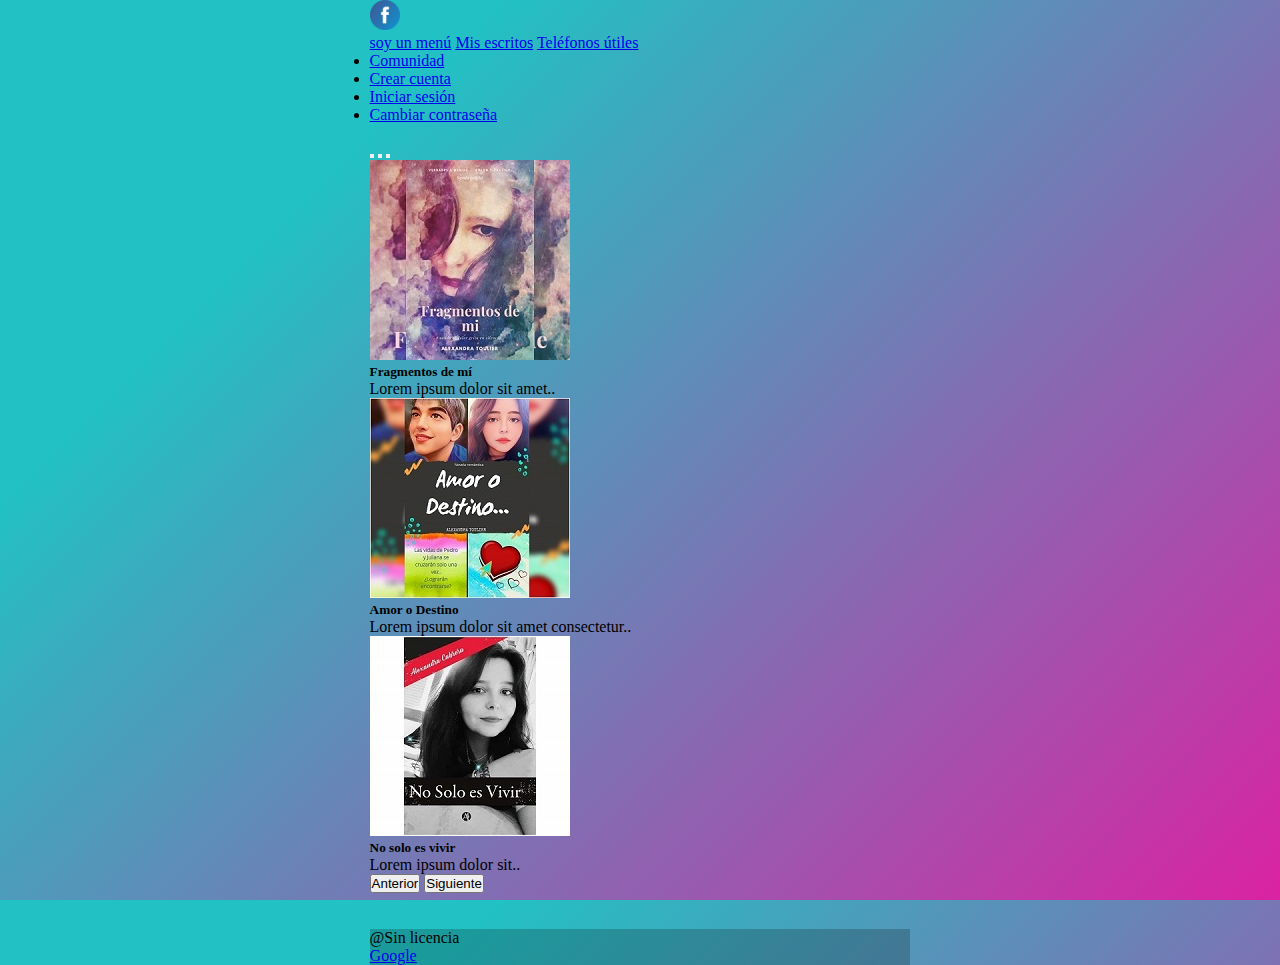
==== index.html @ e7c788fe "Primer añadido" ====
<!DOCTYPE html>
<html lang="en">
    <head>
        <title>Alex Cabrera</title>
        <meta charset="UTF-8">
        <meta name="viewport" content="width=device-width, initial-scale=1">
        <link href="css/style.css" rel="stylesheet">
        <!-- CSS only -->
        <link href="https://cdn.jsdelivr.net/npm/bootstrap@5.2.1/dist/css/bootstrap.min.css" rel="stylesheet" integrity="sha384-iYQeCzEYFbKjA/T2uDLTpkwGzCiq6soy8tYaI1GyVh/UjpbCx/TYkiZhlZB6+fzT" crossorigin="anonymous">
    </head>
    <body>
        <div id="contenedor">
            
            <div id="contenedor">

            <nav class="navbar navbar-expand-lg bg-gradient">
                <div class="container-fluid">

                    <a class="navbar-brand" href="#">
                        <img src="img/face.png" alt="Logo" width="30" height="" class="d-inline-block align-text-top">
                    </a>

                  <div class="collapse navbar-collapse" id="navbarNavAltMarkup" >
                    <div class="navbar-nav mx-auto">
                      <a class="nav-link active" aria-current="page" href="#">soy un menú</a>
                      <a class="nav-link" href="#">Mis escritos</a>
                      <a class="nav-link" href="#">Teléfonos útiles</a>
                      <li class="nav-item dropdown">
                        <a class="nav-link dropdown-toggle" href="#" role="button" data-bs-toggle="dropdown" aria-expanded="false">
                          Comunidad
                        </a>
                        <ul class="dropdown-menu">
                          <li><a class="dropdown-item" href="#">Crear cuenta</a></li>
                          <li><a class="dropdown-item" href="#">Iniciar sesión</a></li>
                          <li><a class="dropdown-item" href="#">Cambiar contraseña</a></li>
                        </ul>
                    </li>    
                    </div>

                  </div>
                </div>
            </nav>

            <br>

            <div id="carouselExampleCaptions" class="carousel slide" data-bs-ride="false">
                <div class="carousel-indicators">
                    <button type="button" data-bs-target="#carouselExampleCaptions" data-bs-slide-to="0" class="active" aria-current="true" aria-label="Slide 1"></button>
                    <button type="button" data-bs-target="#carouselExampleCaptions" data-bs-slide-to="1" aria-label="Slide 2"></button>
                    <button type="button" data-bs-target="#carouselExampleCaptions" data-bs-slide-to="2" aria-label="Slide 3"></button>
                </div>
                <div class="carousel-inner">
                    <div class="carousel-item active" >
                        <img src="img/fragDeMi.jpeg" class="d-block w-100" alt="...">
                        <div class="carousel-caption d-none d-md-block" >
                        <h5>Fragmentos de mí</h5>
                        <p>Lorem ipsum dolor sit amet..</p>
                        </div>
                    </div>
                <div class="carousel-item">
                    <img src="img/amorODestino.jpeg" class="d-block w-100" alt="...">
                    <div class="carousel-caption d-none d-md-block">
                        <h5>Amor o Destino</h5>
                        <p>Lorem ipsum dolor sit amet consectetur..</p>
                    </div>
                </div>
                <div class="carousel-item">
                    <img src="img/noSoloEsVivir.jpeg" class="d-block w-100" alt="...">
                    <div class="carousel-caption d-none d-md-block">
                        <h5>No solo es vivir</h5>
                        <p>Lorem ipsum dolor sit..</p>
                    </div>
                </div>
                </div>
                <button class="carousel-control-prev" type="button" data-bs-target="#carouselExampleCaptions" data-bs-slide="prev">
                    <span class="carousel-control-prev-icon" aria-hidden="true"></span>
                    <span class="visually-hidden">Anterior</span>
                </button>
                <button class="carousel-control-next" type="button" data-bs-target="#carouselExampleCaptions" data-bs-slide="next">
                    <span class="carousel-control-next-icon" aria-hidden="true"></span>
                    <span class="visually-hidden">Siguiente</span>
                </button>
            </div>
            <br>
            <br>
            <footer class="bg-light text-center text-lg-start">
                <div class="text-center p-3" style="background-color: rgba(0,0,0,0.2);" >
                    @Sin licencia
                    <br>
                    <a class="text-dark" target="_blank" href="https://www.google.com" >Google</a>
                </div>
            </footer>

















        </div>
    <!-- JavaScript Bundle with Popper -->
    <script src="https://cdn.jsdelivr.net/npm/bootstrap@5.2.1/dist/js/bootstrap.bundle.min.js" integrity="sha384-u1OknCvxWvY5kfmNBILK2hRnQC3Pr17a+RTT6rIHI7NnikvbZlHgTPOOmMi466C8" crossorigin="anonymous"></script>    
    </body>
</html>
---- css/style.css ----
* {
    margin: 0;
    padding: 0;
}


#contenedor{
    width: 65%;
    height: 800px;
    margin: auto;
}    


html {
    height: 100%;
}


body {
    height: 100%;
    background: rgb(34,193,195);
    background: linear-gradient(135deg, rgba(34,193,195,1) 23%, rgb(218, 34, 163) 100%); 
}
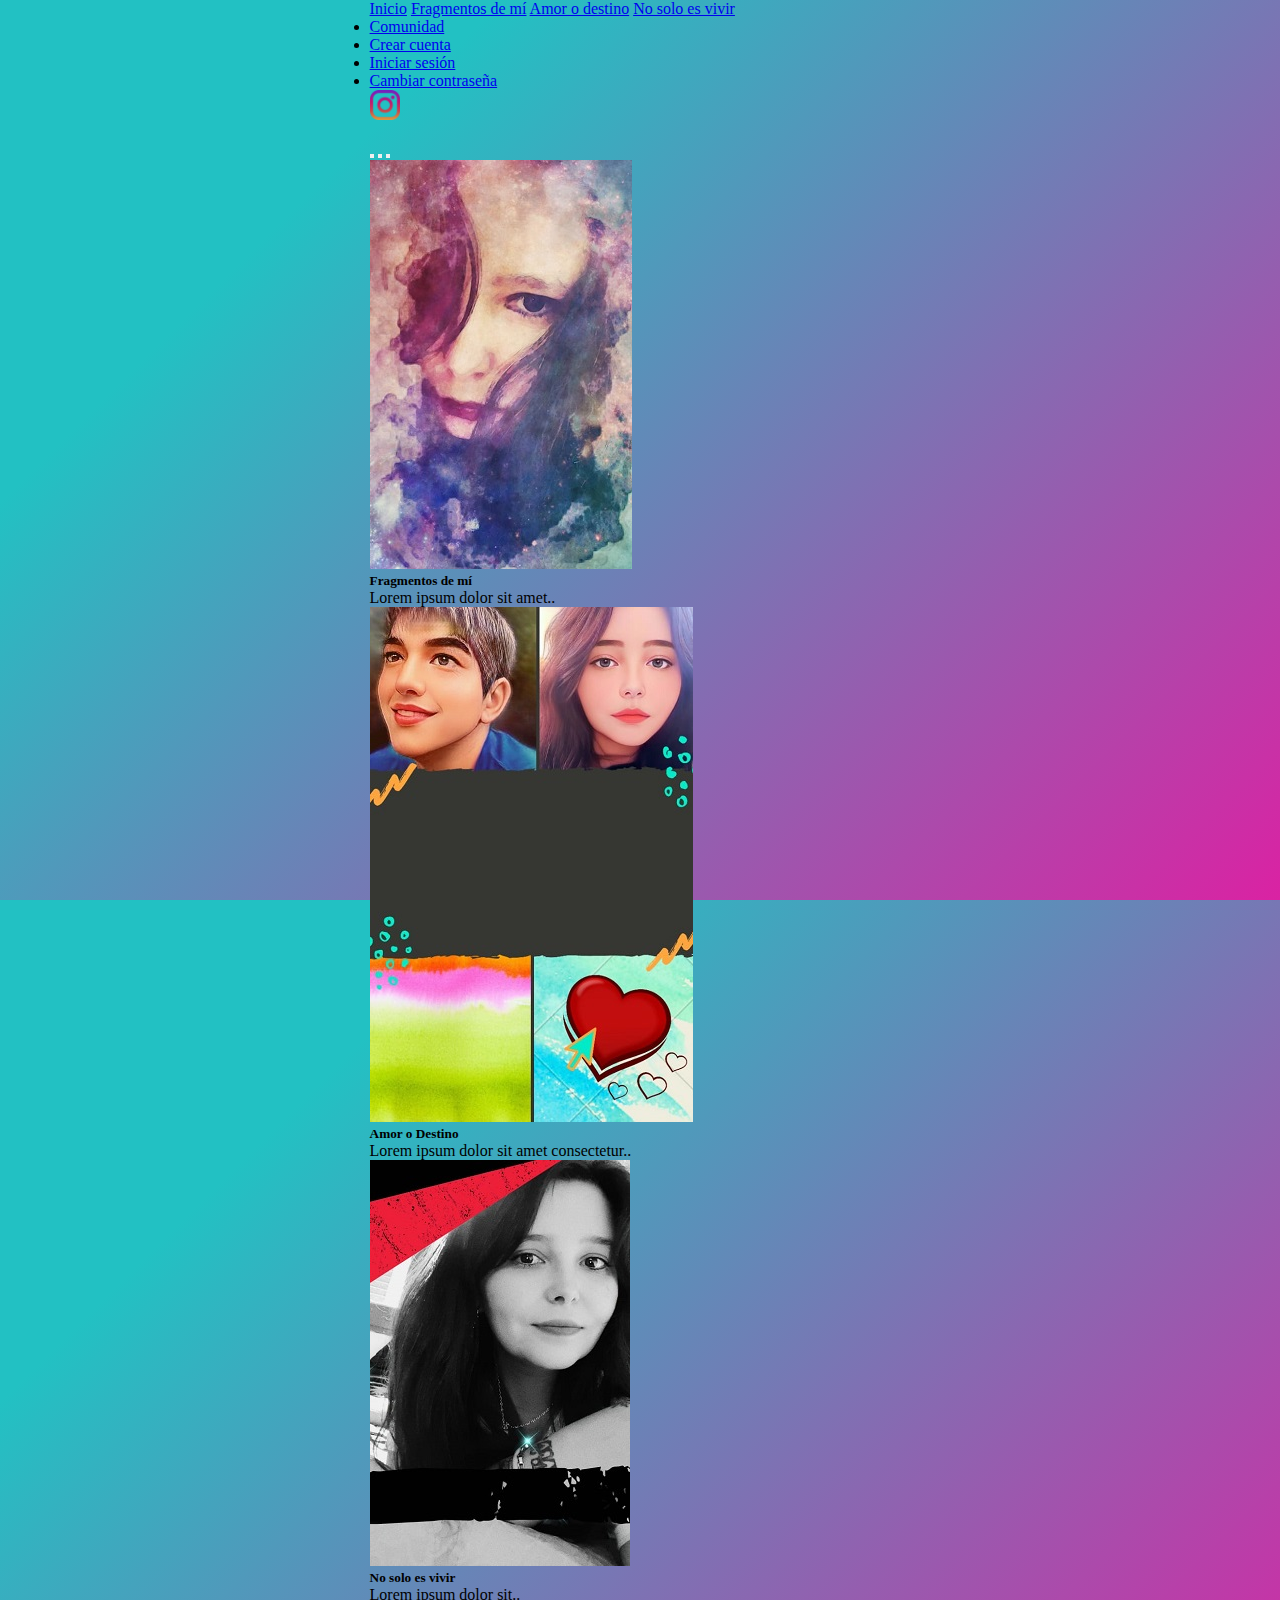
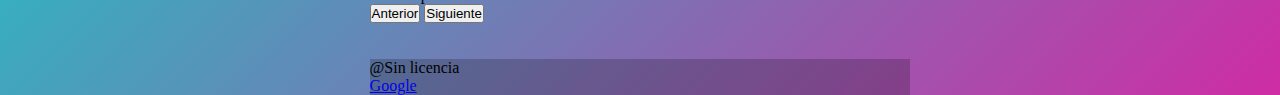
==== commit 15dffc91: "Añadido más páginas" ====
--- a/index.html
+++ b/index.html
@@ -5,7 +5,6 @@
         <meta charset="UTF-8">
         <meta name="viewport" content="width=device-width, initial-scale=1">
         <link href="css/style.css" rel="stylesheet">
-        <!-- CSS only -->
         <link href="https://cdn.jsdelivr.net/npm/bootstrap@5.2.1/dist/css/bootstrap.min.css" rel="stylesheet" integrity="sha384-iYQeCzEYFbKjA/T2uDLTpkwGzCiq6soy8tYaI1GyVh/UjpbCx/TYkiZhlZB6+fzT" crossorigin="anonymous">
     </head>
     <body>
@@ -15,29 +14,28 @@
 
             <nav class="navbar navbar-expand-lg bg-gradient">
                 <div class="container-fluid">
-
-                    <a class="navbar-brand" href="#">
-                        <img src="img/face.png" alt="Logo" width="30" height="" class="d-inline-block align-text-top">
-                    </a>
-
                   <div class="collapse navbar-collapse" id="navbarNavAltMarkup" >
                     <div class="navbar-nav mx-auto">
-                      <a class="nav-link active" aria-current="page" href="#">soy un menú</a>
-                      <a class="nav-link" href="#">Mis escritos</a>
-                      <a class="nav-link" href="#">Teléfonos útiles</a>
-                      <li class="nav-item dropdown">
-                        <a class="nav-link dropdown-toggle" href="#" role="button" data-bs-toggle="dropdown" aria-expanded="false">
-                          Comunidad
-                        </a>
+                        <a class="nav-link active" aria-current="page" href="index.html">Inicio</a>
+                        <a class="nav-link active" aria-current="page" href="fragDeMi.html">Fragmentos de mí</a>
+                        <a class="nav-link active" href="amorODestino.html">Amor o destino</a>
+                        <a class="nav-link active" href="noSoloEsVivir.html">No solo es vivir</a>
+                        <li class="nav-item dropdown">
+                            <a class="nav-link dropdown-toggle" href="#" role="button" data-bs-toggle="dropdown" aria-expanded="false">
+                            Comunidad
+                            </a>
                         <ul class="dropdown-menu">
-                          <li><a class="dropdown-item" href="#">Crear cuenta</a></li>
-                          <li><a class="dropdown-item" href="#">Iniciar sesión</a></li>
-                          <li><a class="dropdown-item" href="#">Cambiar contraseña</a></li>
+                            <li><a class="dropdown-item" href="#">Crear cuenta</a></li>
+                            <li><a class="dropdown-item" href="#">Iniciar sesión</a></li>
+                            <li><a class="dropdown-item" href="#">Cambiar contraseña</a></li>
                         </ul>
-                    </li>    
+                        </li>    
                     </div>
 
                   </div>
+                  <a class="navbar-brand" href="#">
+                    <a href="https://instagram.com/alex85_books?igshid=YmMyMTA2M2Y="><img src="img/instagram.png" alt="Link Insta Alexandra" width="30" height="" class="d-inline-block align-text-top"></a>
+                </a>
                 </div>
             </nav>
 
@@ -92,21 +90,6 @@
             </footer>
 
 
-
-
-
-
-
-
-
-
-
-
-
-
-
-
-
         </div>
     <!-- JavaScript Bundle with Popper -->
     <script src="https://cdn.jsdelivr.net/npm/bootstrap@5.2.1/dist/js/bootstrap.bundle.min.js" integrity="sha384-u1OknCvxWvY5kfmNBILK2hRnQC3Pr17a+RTT6rIHI7NnikvbZlHgTPOOmMi466C8" crossorigin="anonymous"></script>    
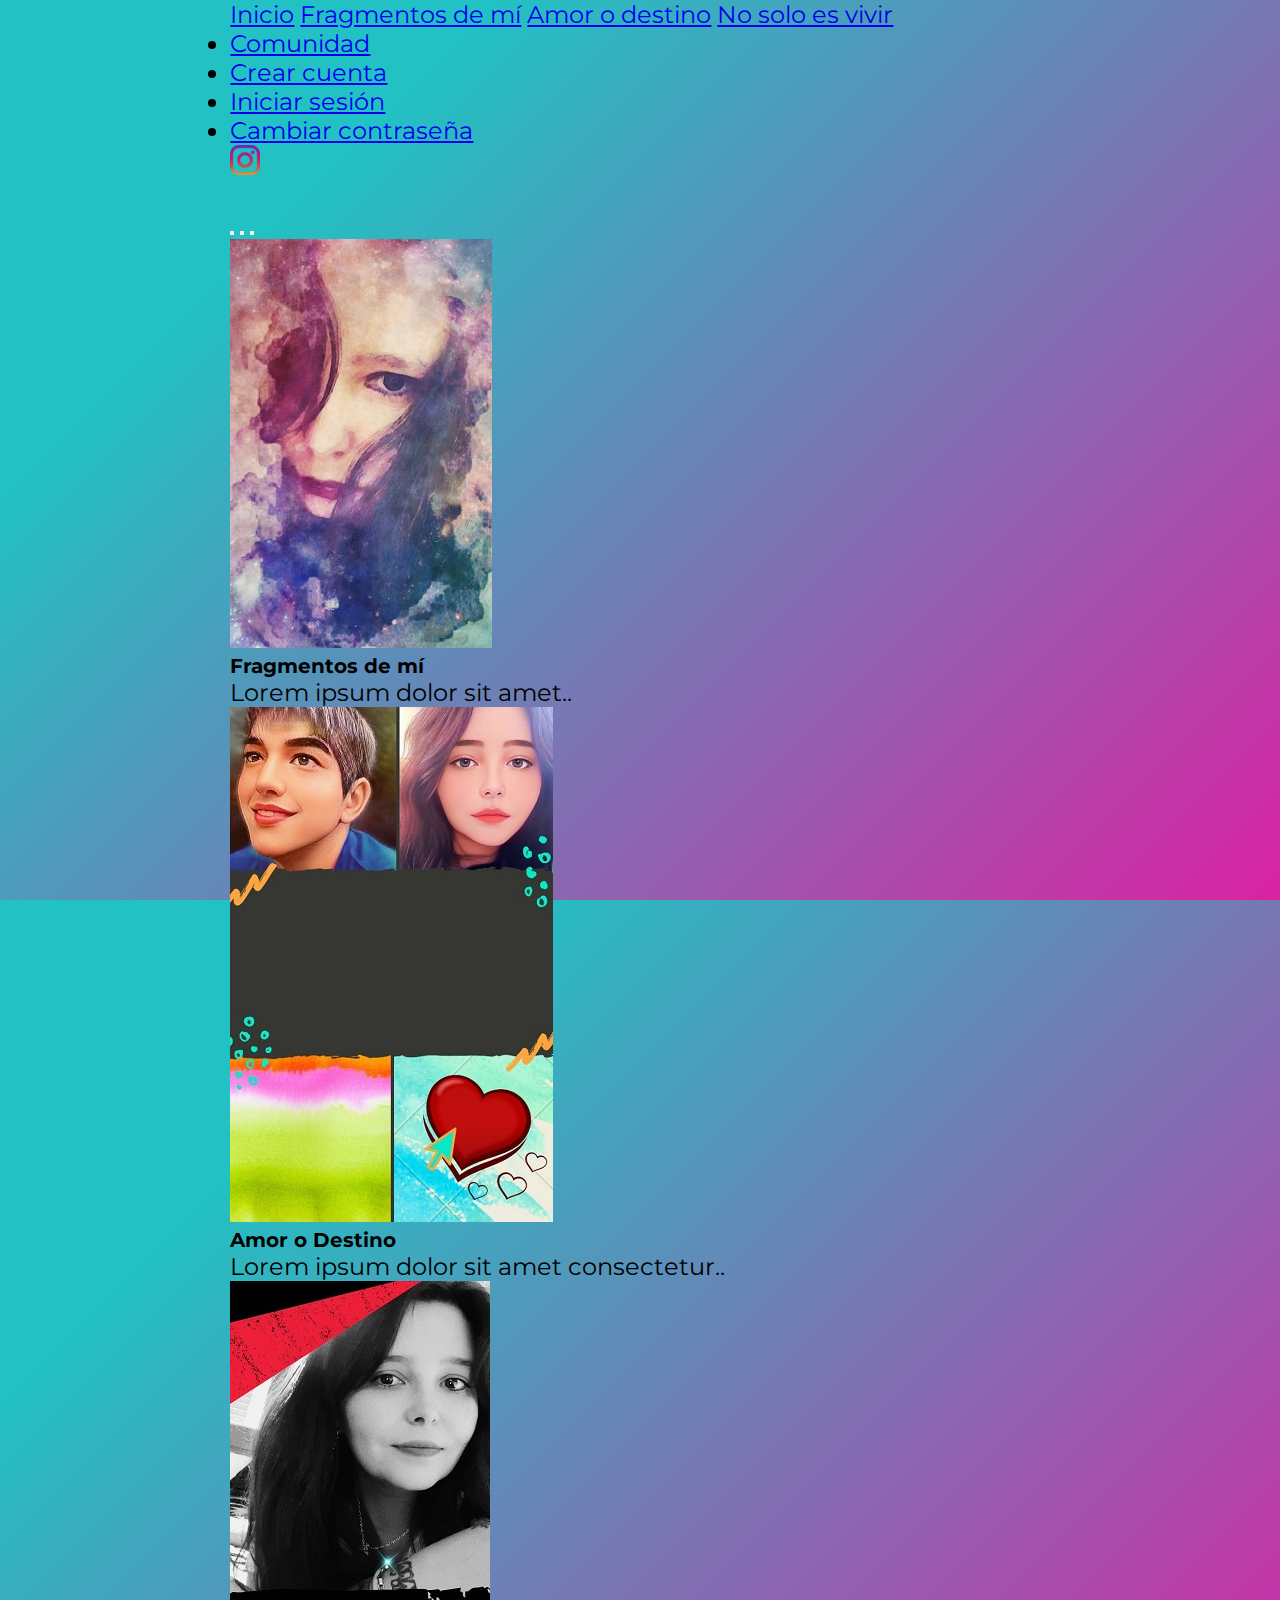
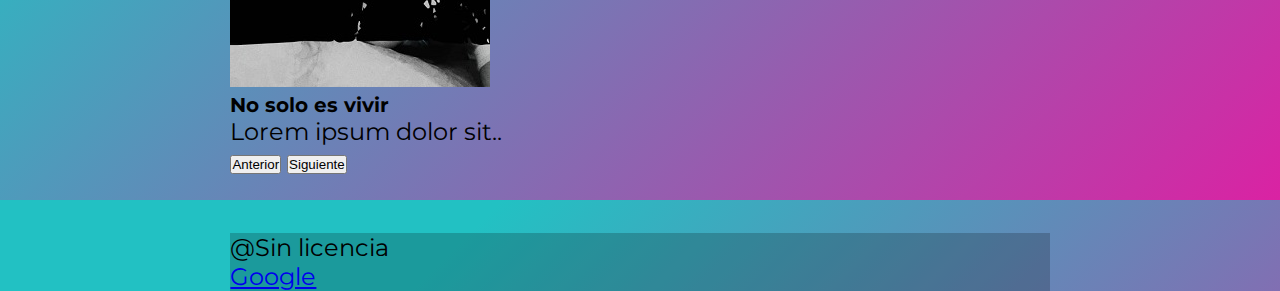
==== commit 37ec5f26: "Añadido de card y carrito para comprar" ====
--- a/index.html
+++ b/index.html
@@ -6,6 +6,9 @@
         <meta name="viewport" content="width=device-width, initial-scale=1">
         <link href="css/style.css" rel="stylesheet">
         <link href="https://cdn.jsdelivr.net/npm/bootstrap@5.2.1/dist/css/bootstrap.min.css" rel="stylesheet" integrity="sha384-iYQeCzEYFbKjA/T2uDLTpkwGzCiq6soy8tYaI1GyVh/UjpbCx/TYkiZhlZB6+fzT" crossorigin="anonymous">
+        <link rel="preconnect" href="https://fonts.googleapis.com">
+        <link rel="preconnect" href="https://fonts.gstatic.com" crossorigin>
+        <link href="https://fonts.googleapis.com/css2?family=Montserrat:wght@200&family=Qwitcher+Grypen&display=swap" rel="stylesheet">
     </head>
     <body>
         <div id="contenedor">
@@ -34,7 +37,7 @@
 
                   </div>
                   <a class="navbar-brand" href="#">
-                    <a href="https://instagram.com/alex85_books?igshid=YmMyMTA2M2Y="><img src="img/instagram.png" alt="Link Insta Alexandra" width="30" height="" class="d-inline-block align-text-top"></a>
+                    <a href="https://instagram.com/alex85_books?igshid=YmMyMTA2M2Y=" target="_blank"><img src="img/instagram.png" alt="Link Insta Alexandra" width="30" height="" class="d-inline-block align-text-top"></a>
                 </a>
                 </div>
             </nav>
--- a/css/style.css
+++ b/css/style.css
@@ -5,9 +5,12 @@
 
 
 #contenedor{
-    width: 65%;
-    height: 800px;
+    width: 80%;
+    height: 700px;
     margin: auto;
+    font-family: 'Montserrat', sans-serif;
+    /*font-family: 'Qwitcher Grypen', cursive;*/
+    font-size: x-large ;
 }    
 
 
@@ -21,3 +24,8 @@
     background: rgb(34,193,195);
     background: linear-gradient(135deg, rgba(34,193,195,1) 23%, rgb(218, 34, 163) 100%); 
 }
+
+.card{
+    margin: auto;
+    font-size: 15px;
+}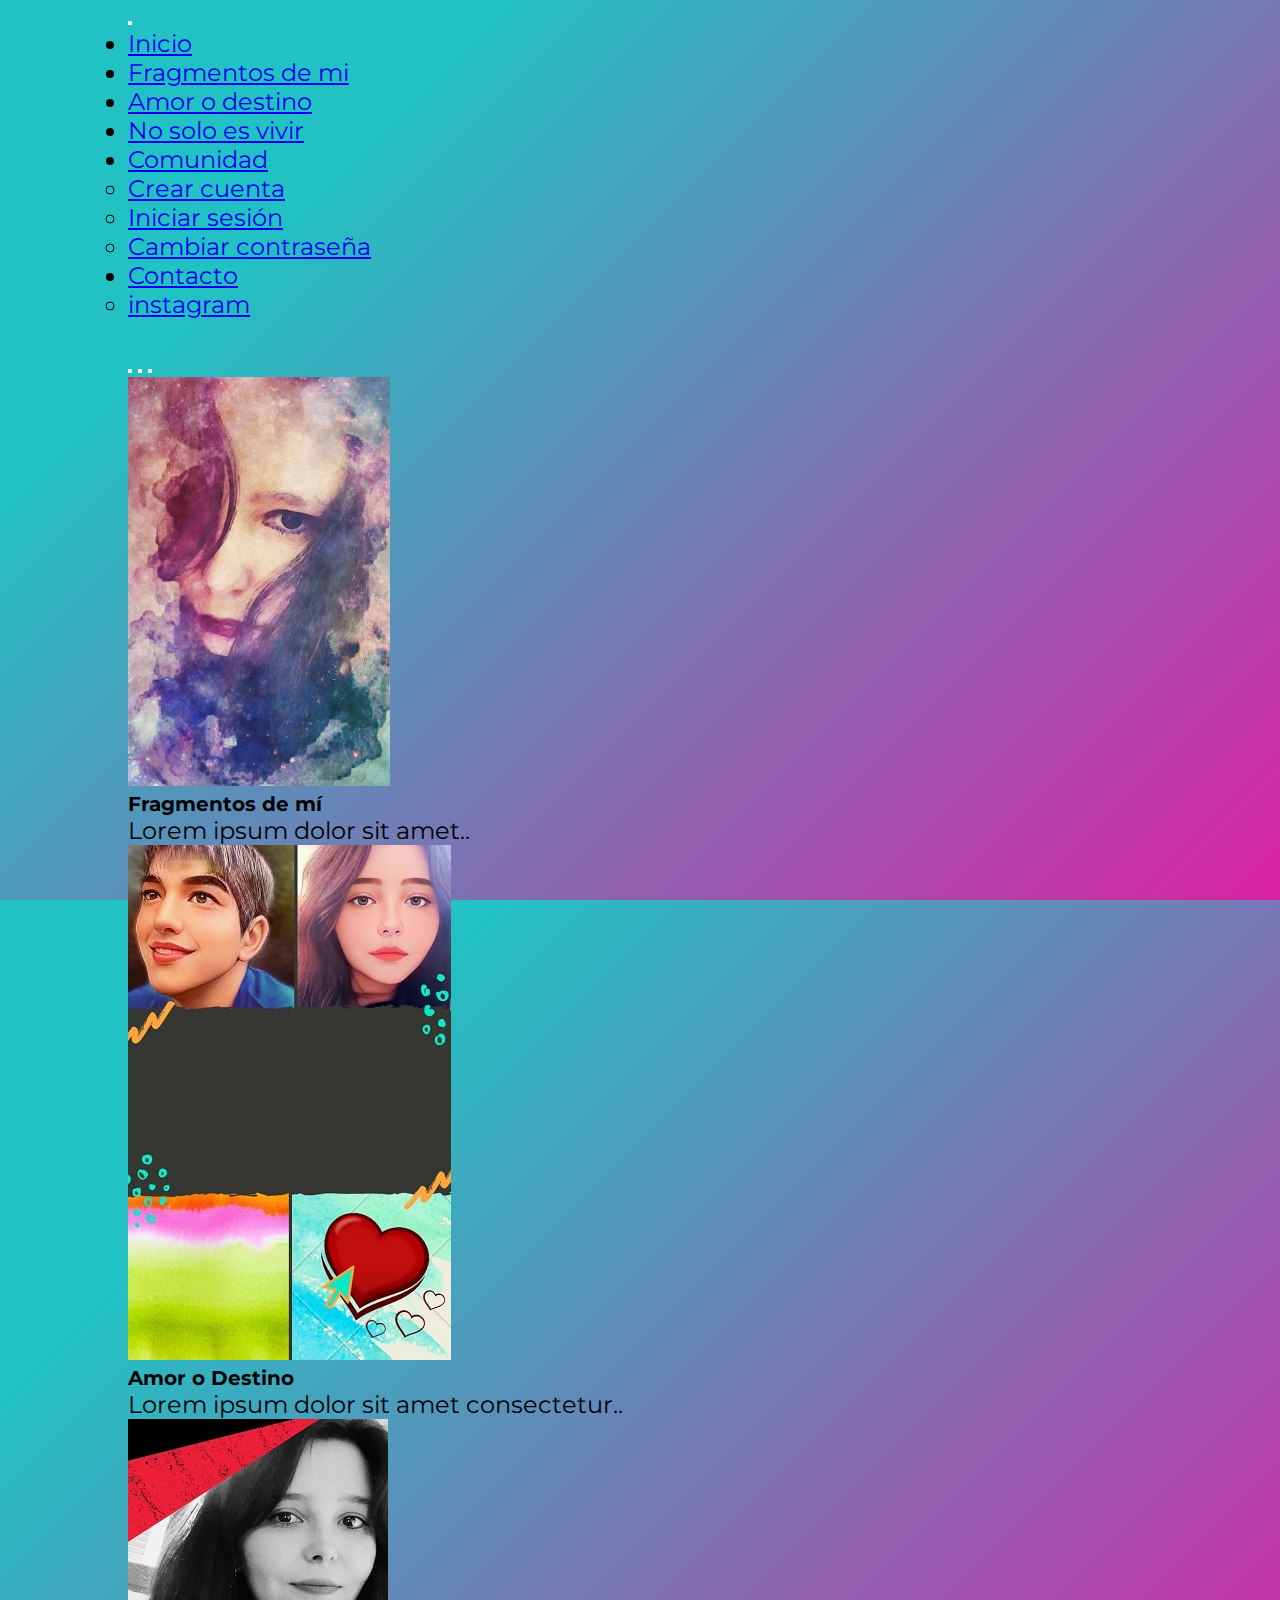
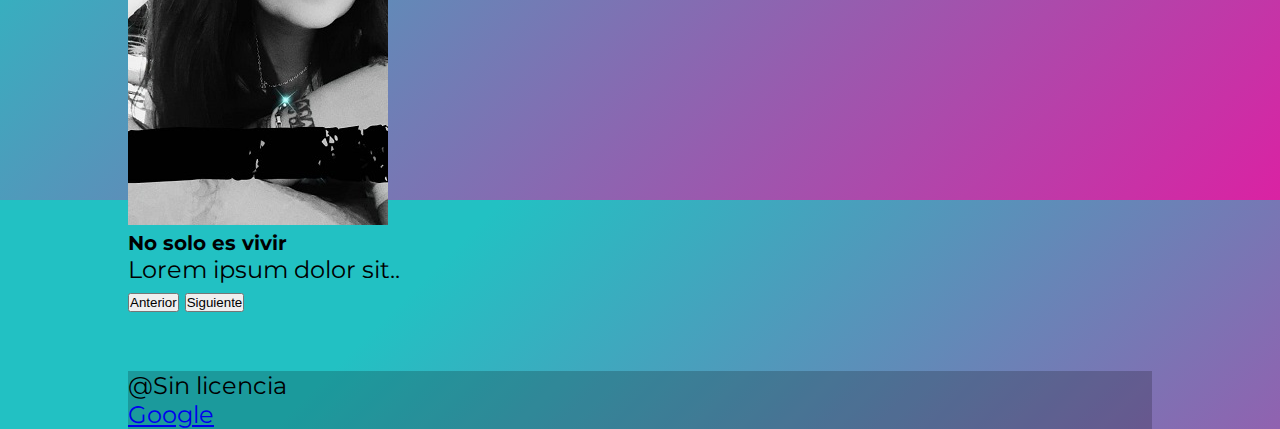
==== commit 2f266b68: "Modificado layout navbar, ahora es responsive!" ====
--- a/index.html
+++ b/index.html
@@ -12,33 +12,46 @@
     </head>
     <body>
         <div id="contenedor">
-            
-            <div id="contenedor">
-
             <nav class="navbar navbar-expand-lg bg-gradient">
                 <div class="container-fluid">
-                  <div class="collapse navbar-collapse" id="navbarNavAltMarkup" >
-                    <div class="navbar-nav mx-auto">
-                        <a class="nav-link active" aria-current="page" href="index.html">Inicio</a>
-                        <a class="nav-link active" aria-current="page" href="fragDeMi.html">Fragmentos de mí</a>
-                        <a class="nav-link active" href="amorODestino.html">Amor o destino</a>
-                        <a class="nav-link active" href="noSoloEsVivir.html">No solo es vivir</a>
-                        <li class="nav-item dropdown">
-                            <a class="nav-link dropdown-toggle" href="#" role="button" data-bs-toggle="dropdown" aria-expanded="false">
-                            Comunidad
-                            </a>
-                        <ul class="dropdown-menu">
-                            <li><a class="dropdown-item" href="#">Crear cuenta</a></li>
-                            <li><a class="dropdown-item" href="#">Iniciar sesión</a></li>
-                            <li><a class="dropdown-item" href="#">Cambiar contraseña</a></li>
+                    <!--<a class="navbar-brand" href="#">Navbar</a>-->
+                    <button class="navbar-toggler" type="button" data-bs-toggle="collapse" data-bs-target="#navbarNavDropdown" aria-controls="navbarNavDropdown" aria-expanded="false" aria-label="Toggle navigation">
+                        <span class="navbar-toggler-icon"></span>
+                    </button>
+                    <div class="collapse navbar-collapse" id="navbarNavDropdown">
+                        <ul class="navbar-nav">
+                            <li class="nav-item">
+                                <a class="nav-link active" aria-current="page" href="#">Inicio</a>
+                            </li>
+                            <li class="nav-item">
+                                <a class="nav-link" href="fragDeMi.html">Fragmentos de mi</a>
+                            </li>
+                            <li class="nav-item">
+                                <a class="nav-link" href="amorODestino.html">Amor o destino</a>
+                            </li>
+                            <li class="nav-item">
+                                <a class="nav-link" href="noSoloEsVivir.html">No solo es vivir</a>
+                            </li>
+                            <li class="nav-item dropdown">
+                                <a class="nav-link dropdown-toggle" href="#" id="navbarDropdownMenuLink" role="button" data-bs-toggle="dropdown" aria-expanded="false">
+                                    Comunidad
+                                </a>
+                                <ul class="dropdown-menu" aria-labelledby="navbarDropdownMenuLink">
+                                    <li><a class="dropdown-item" href="#">Crear cuenta</a></li>
+                                    <li><a class="dropdown-item" href="#">Iniciar sesión</a></li>
+                                    <li><a class="dropdown-item" href="#">Cambiar contraseña</a></li>
+                                </ul>
+                            </li>
+                            <li class="nav-item dropdown">
+                                <a class="nav-link dropdown-toggle" href="#" id="navbarDropdownMenuLink" role="button" data-bs-toggle="dropdown" aria-expanded="false">
+                                    Contacto
+                                </a>
+                                <ul class="dropdown-menu" aria-labelledby="navbarDropdownMenuLink">
+                                    <li><a class="dropdown-item" href="https://instagram.com/alex85_books?igshid=YmMyMTA2M2Y=" target="_blank">instagram</a></li>
+                                </ul>
+                            </li>
                         </ul>
-                        </li>    
                     </div>
-
-                  </div>
-                  <a class="navbar-brand" href="#">
-                    <a href="https://instagram.com/alex85_books?igshid=YmMyMTA2M2Y=" target="_blank"><img src="img/instagram.png" alt="Link Insta Alexandra" width="30" height="" class="d-inline-block align-text-top"></a>
-                </a>
                 </div>
             </nav>
 
@@ -94,6 +107,7 @@
 
 
         </div>
+        </div>
     <!-- JavaScript Bundle with Popper -->
     <script src="https://cdn.jsdelivr.net/npm/bootstrap@5.2.1/dist/js/bootstrap.bundle.min.js" integrity="sha384-u1OknCvxWvY5kfmNBILK2hRnQC3Pr17a+RTT6rIHI7NnikvbZlHgTPOOmMi466C8" crossorigin="anonymous"></script>    
     </body>
--- a/css/style.css
+++ b/css/style.css
@@ -2,7 +2,6 @@
     margin: 0;
     padding: 0;
 }
-
 
 #contenedor{
     width: 80%;
@@ -13,11 +12,9 @@
     font-size: x-large ;
 }    
 
-
 html {
     height: 100%;
 }
-
 
 body {
     height: 100%;
@@ -28,4 +25,4 @@
 .card{
     margin: auto;
     font-size: 15px;
-}+}
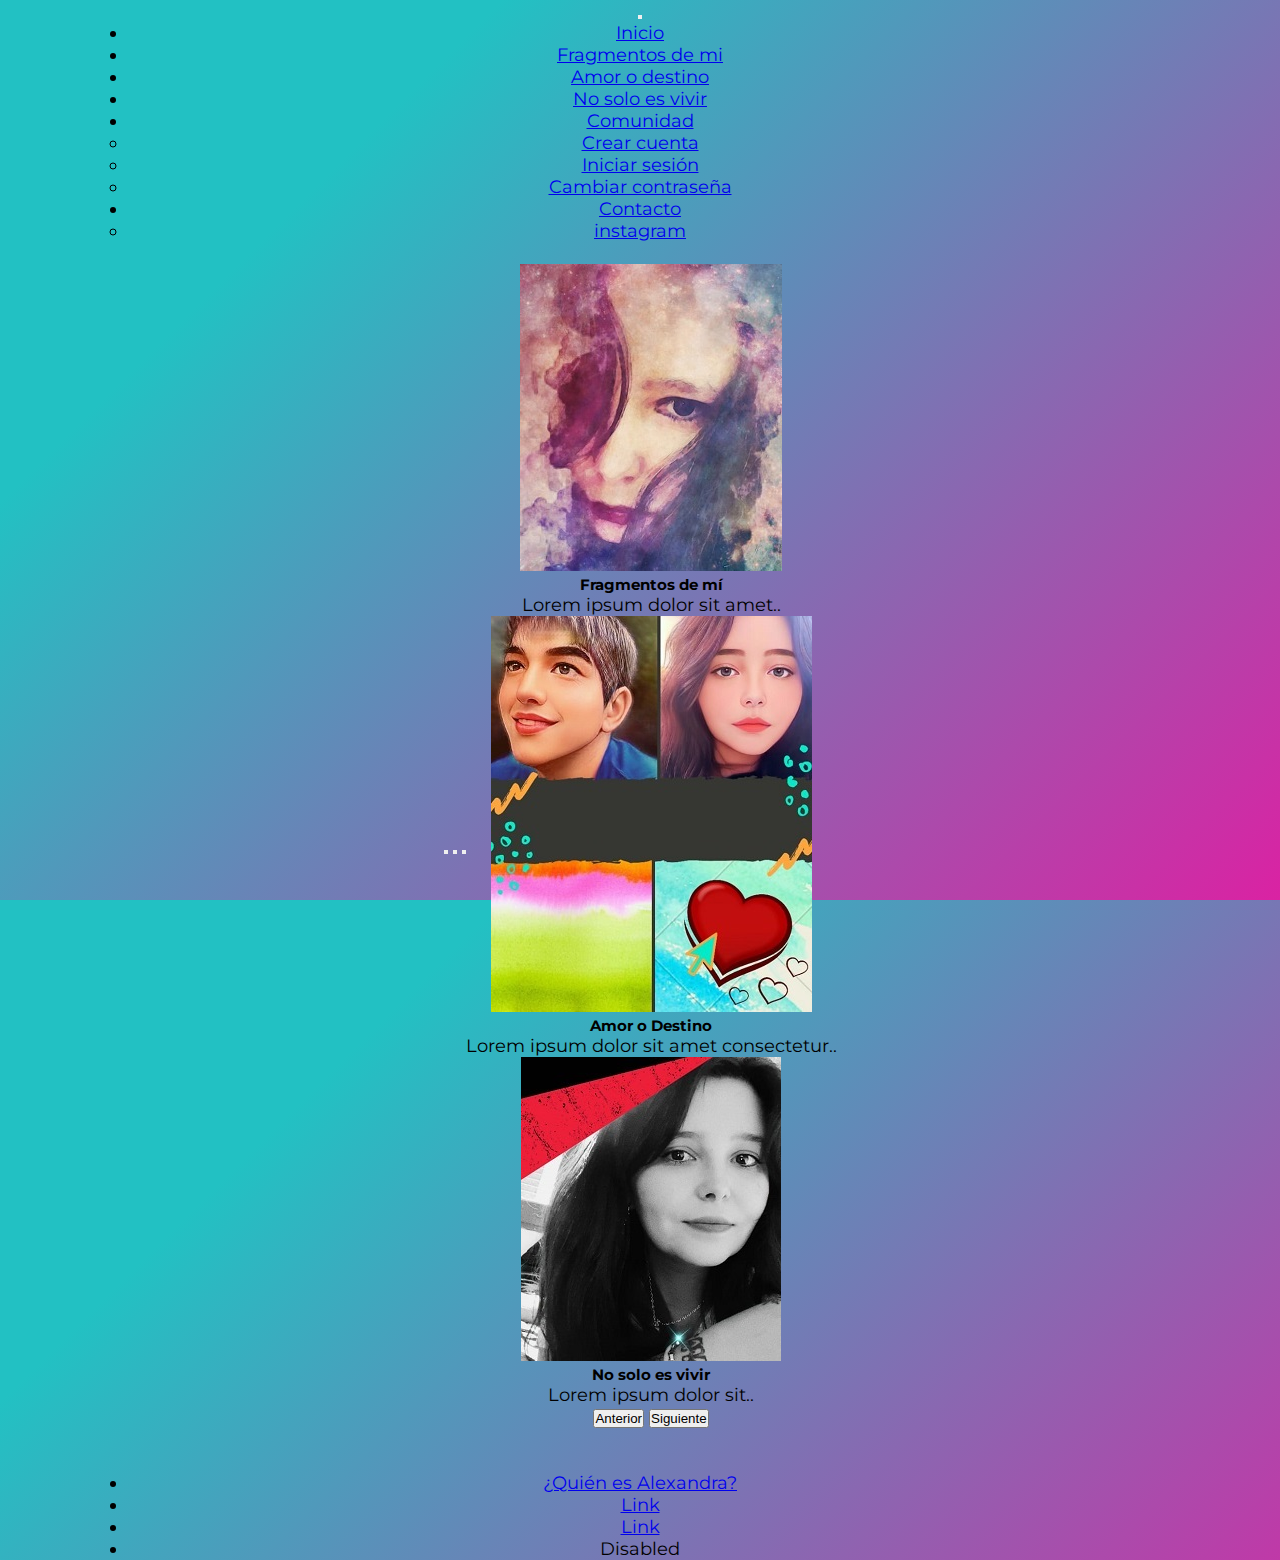
==== commit 42f8c9fc: "Corregido detalles estéticos, como card. De vertical a horizontal" ====
--- a/index.html
+++ b/index.html
@@ -14,14 +14,13 @@
         <div id="contenedor">
             <nav class="navbar navbar-expand-lg bg-gradient">
                 <div class="container-fluid">
-                    <!--<a class="navbar-brand" href="#">Navbar</a>-->
                     <button class="navbar-toggler" type="button" data-bs-toggle="collapse" data-bs-target="#navbarNavDropdown" aria-controls="navbarNavDropdown" aria-expanded="false" aria-label="Toggle navigation">
                         <span class="navbar-toggler-icon"></span>
                     </button>
                     <div class="collapse navbar-collapse" id="navbarNavDropdown">
-                        <ul class="navbar-nav">
+                        <ul class="navbar-nav mx-auto">
                             <li class="nav-item">
-                                <a class="nav-link active" aria-current="page" href="#">Inicio</a>
+                                <a class="nav-link active" aria-current="page" href="index.html">Inicio</a>
                             </li>
                             <li class="nav-item">
                                 <a class="nav-link" href="fragDeMi.html">Fragmentos de mi</a>
@@ -54,61 +53,68 @@
                     </div>
                 </div>
             </nav>
-
+            
             <br>
 
-            <div id="carouselExampleCaptions" class="carousel slide" data-bs-ride="false">
-                <div class="carousel-indicators">
-                    <button type="button" data-bs-target="#carouselExampleCaptions" data-bs-slide-to="0" class="active" aria-current="true" aria-label="Slide 1"></button>
-                    <button type="button" data-bs-target="#carouselExampleCaptions" data-bs-slide-to="1" aria-label="Slide 2"></button>
-                    <button type="button" data-bs-target="#carouselExampleCaptions" data-bs-slide-to="2" aria-label="Slide 3"></button>
-                </div>
-                <div class="carousel-inner">
-                    <div class="carousel-item active" >
-                        <img src="img/fragDeMi.jpeg" class="d-block w-100" alt="...">
-                        <div class="carousel-caption d-none d-md-block" >
-                        <h5>Fragmentos de mí</h5>
-                        <p>Lorem ipsum dolor sit amet..</p>
-                        </div>
-                    </div>
-                <div class="carousel-item">
-                    <img src="img/amorODestino.jpeg" class="d-block w-100" alt="...">
-                    <div class="carousel-caption d-none d-md-block">
-                        <h5>Amor o Destino</h5>
-                        <p>Lorem ipsum dolor sit amet consectetur..</p>
+        <div id="carouselExampleCaptions" class="carousel slide" data-bs-ride="false">
+            <div class="carousel-indicators">
+                <button type="button" data-bs-target="#carouselExampleCaptions" data-bs-slide-to="0" class="active" aria-current="true" aria-label="Slide 1"></button>
+                <button type="button" data-bs-target="#carouselExampleCaptions" data-bs-slide-to="1" aria-label="Slide 2"></button>
+                <button type="button" data-bs-target="#carouselExampleCaptions" data-bs-slide-to="2" aria-label="Slide 3"></button>
+            </div>
+            <div class="carousel-inner">
+                <div class="carousel-item active">
+                    <img src="img/fragDeMi2.jpg" class="d-block w-50 img-fluid d-block mx-auto" alt="...">
+                    <div class="carousel-caption d-none d-md-block" >
+                    <h5>Fragmentos de mí</h5>
+                    <p>Lorem ipsum dolor sit amet..</p>
                     </div>
                 </div>
-                <div class="carousel-item">
-                    <img src="img/noSoloEsVivir.jpeg" class="d-block w-100" alt="...">
-                    <div class="carousel-caption d-none d-md-block">
-                        <h5>No solo es vivir</h5>
-                        <p>Lorem ipsum dolor sit..</p>
-                    </div>
+            <div class="carousel-item">
+                <img src="img/amorODestino2.jpg" class="d-block w-50 img-fluid d-block mx-auto" alt="...">
+                <div class="carousel-caption d-none d-md-block">
+                    <h5>Amor o Destino</h5>
+                    <p>Lorem ipsum dolor sit amet consectetur..</p>
                 </div>
+            </div>
+            <div class="carousel-item">
+                <img src="img/noSoloEsVivir2.jpg" class="d-block w-50 img-fluid d-block mx-auto" alt="...">
+                <div class="carousel-caption d-none d-md-block">
+                    <h5>No solo es vivir</h5>
+                    <p>Lorem ipsum dolor sit..</p>
                 </div>
-                <button class="carousel-control-prev" type="button" data-bs-target="#carouselExampleCaptions" data-bs-slide="prev">
-                    <span class="carousel-control-prev-icon" aria-hidden="true"></span>
-                    <span class="visually-hidden">Anterior</span>
-                </button>
-                <button class="carousel-control-next" type="button" data-bs-target="#carouselExampleCaptions" data-bs-slide="next">
-                    <span class="carousel-control-next-icon" aria-hidden="true"></span>
-                    <span class="visually-hidden">Siguiente</span>
-                </button>
+            </div>
+            <button class="carousel-control-prev" type="button" data-bs-target="#carouselExampleCaptions" data-bs-slide="prev">
+                <span class="carousel-control-prev-icon" aria-hidden="true"></span>
+                <span class="visually-hidden">Anterior</span>
+            </button>
+            <button class="carousel-control-next" type="button" data-bs-target="#carouselExampleCaptions" data-bs-slide="next">
+                <span class="carousel-control-next-icon" aria-hidden="true"></span>
+                <span class="visually-hidden">Siguiente</span>
+            </button>
             </div>
             <br>
             <br>
-            <footer class="bg-light text-center text-lg-start">
-                <div class="text-center p-3" style="background-color: rgba(0,0,0,0.2);" >
-                    @Sin licencia
-                    <br>
-                    <a class="text-dark" target="_blank" href="https://www.google.com" >Google</a>
-                </div>
-            </footer>
+        </div>
 
-
-        </div>
-        </div>
-    <!-- JavaScript Bundle with Popper -->
     <script src="https://cdn.jsdelivr.net/npm/bootstrap@5.2.1/dist/js/bootstrap.bundle.min.js" integrity="sha384-u1OknCvxWvY5kfmNBILK2hRnQC3Pr17a+RTT6rIHI7NnikvbZlHgTPOOmMi466C8" crossorigin="anonymous"></script>    
     </body>
+    <br>
+    <br>
+    <footer>
+        <ul class="nav justify-content-center">
+            <li class="nav-item">
+              <a class="nav-link active" aria-current="page" href="#">¿Quién es Alexandra?</a>
+            </li>
+            <li class="nav-item">
+              <a class="nav-link" href="#">Link</a>
+            </li>
+            <li class="nav-item">
+              <a class="nav-link" href="#">Link</a>
+            </li>
+            <li class="nav-item">
+              <a class="nav-link disabled">Disabled</a>
+            </li>
+          </ul>
+    </footer>
 </html>--- a/css/style.css
+++ b/css/style.css
@@ -5,11 +5,14 @@
 
 #contenedor{
     width: 80%;
-    height: 700px;
+    height: 300px;
     margin: auto;
     font-family: 'Montserrat', sans-serif;
     /*font-family: 'Qwitcher Grypen', cursive;*/
-    font-size: x-large ;
+    font-size: 18px;
+    justify-content: center;
+    text-align: center;
+    
 }    
 
 html {
@@ -25,4 +28,23 @@
 .card{
     margin: auto;
     font-size: 15px;
+
 }
+
+
+#carouselExampleCaptions{
+    display: flex;
+    align-items: center;
+    justify-content: center;
+}
+
+
+.text-center{
+    display: inline;
+}
+
+
+#apaisado{
+    margin-top: -15%;
+    background: linear-gradient(135deg, rgb(229, 218, 230) 23%, rgb(218, 34, 163) 100%); 
+}